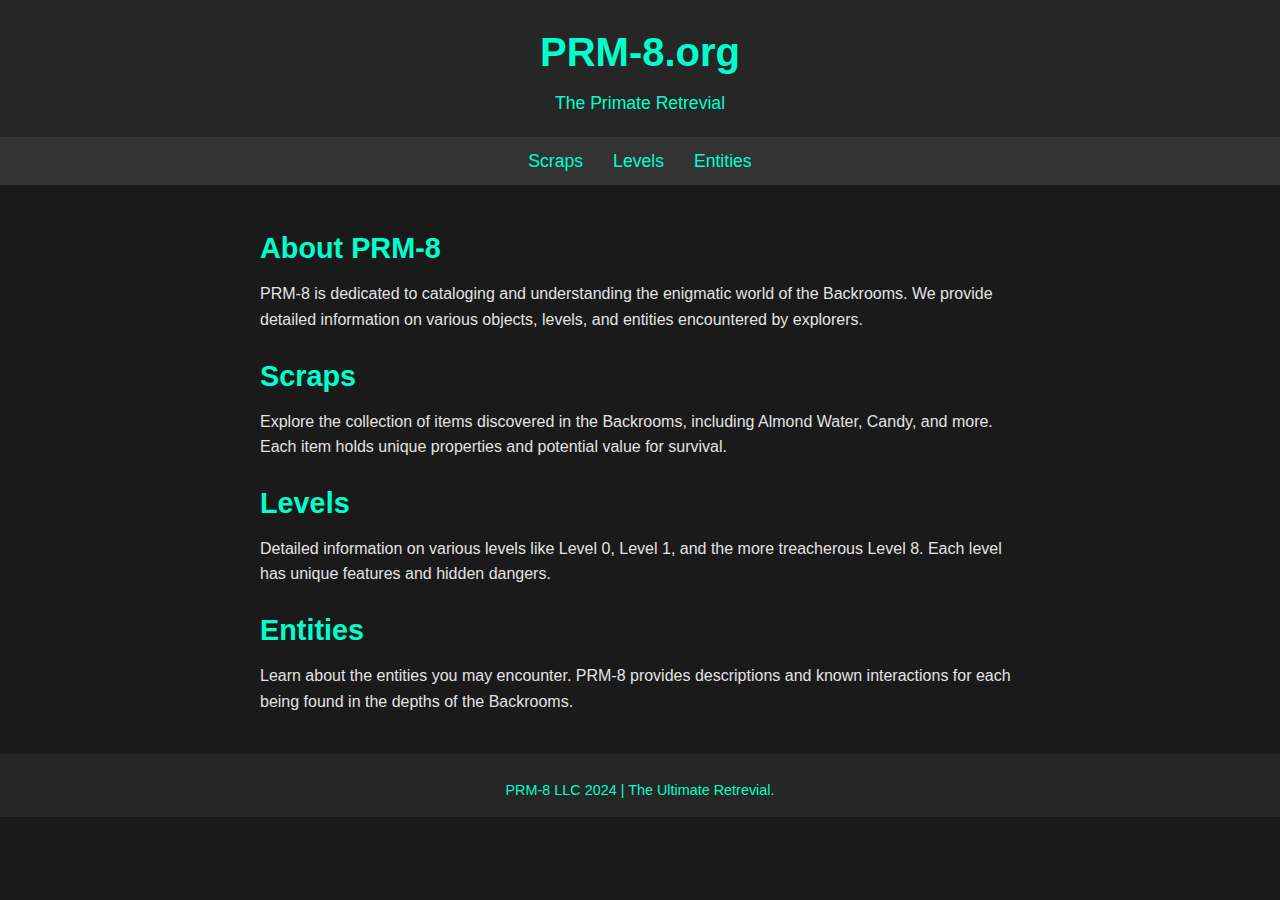
==== index.html @ 44ceafc5 "Add files via upload" ====
<!DOCTYPE html>
<html lang="en">
<head>
    <meta charset="UTF-8">
    <meta name="viewport" content="width=device-width, initial-scale=1.0">
    <title>PRM-8: Backrooms Exploration</title>
    <link rel="stylesheet" href="styles.css">
</head>
<body>
    <header>
        <h1>PRM-8.org</h1>
        <p>The Primate Retrevial</p>
    </header>

    <nav>
        <ul>
            
            <li><a href="scraps.html">Scraps</a></li>
            <li><a href="levels.html">Levels</a></li>
            <li><a href="entities.html">Entities</a></li>
        </ul>
    </nav>

    <main>
        <section id="about">
            <h2>About PRM-8</h2>
            <p>PRM-8 is dedicated to cataloging and understanding the enigmatic world of the Backrooms. We provide detailed information on various objects, levels, and entities encountered by explorers.</p>
        </section>

        <section id="scraps">
            <h2>Scraps</h2>
            <p>Explore the collection of items discovered in the Backrooms, including Almond Water, Candy, and more. Each item holds unique properties and potential value for survival.</p>
        </section>

        <section id="levels">
            <h2>Levels</h2>
            <p>Detailed information on various levels like Level 0, Level 1, and the more treacherous Level 8. Each level has unique features and hidden dangers.</p>
        </section>

        <section id="entities">
            <h2>Entities</h2>
            <p>Learn about the entities you may encounter. PRM-8 provides descriptions and known interactions for each being found in the depths of the Backrooms.</p>
        </section>
    </main>

    <footer>
        <p>PRM-8 LLC 2024 | The Ultimate Retrevial.</p>
    </footer>
</body>
</html>
---- styles.css ----
/* Reset and Base Styling */
* {
    margin: 0;
    padding: 0;
    box-sizing: border-box;
}

body {
    font-family: Arial, sans-serif;
    background-color: #1a1a1a;
    color: #e3e3e3;
    line-height: 1.6;
}

header {
    text-align: center;
    padding: 20px;
    background-color: #262626;
    color: #00ffcc;
}

header h1 {
    font-size: 2.5em;
    margin-bottom: 5px;
}

header p {
    font-size: 1.1em;
}

nav {
    background-color: #333;
    padding: 10px;
}

nav ul {
    list-style: none;
    display: flex;
    justify-content: center;
}

nav ul li {
    margin: 0 15px;
}

nav ul li a {
    color: #00ffcc;
    text-decoration: none;
    font-size: 1.1em;
    transition: color 0.3s;
}

nav ul li a:hover {
    color: #e3e3e3;
}

main {
    padding: 20px;
    max-width: 800px;
    margin: auto;
}

section {
    margin: 20px 0;
}

section h2 {
    font-size: 1.8em;
    margin-bottom: 10px;
    color: #00ffcc;
}

footer {
    text-align: center;
    padding: 15px;
    background-color: #262626;
    color: #888;
    font-size: 0.9em;
}

footer p {
    margin-top: 10px;
    color: #00ffcc;
}

.scrap-list {
    display: grid;
    grid-template-columns: repeat(auto-fill, minmax(200px, 1fr));
    gap: 20px;
    padding: 20px 0;
}

.scrap-item {
    background-color: #333;
    padding: 15px;
    border-radius: 5px;
    box-shadow: 0 4px 6px rgba(0, 0, 0, 0.2);
    transition: transform 0.2s, box-shadow 0.2s;
}

.scrap-item:hover {
    transform: scale(1.05);
    box-shadow: 0 8px 12px rgba(0, 0, 0, 0.3);
}

.scrap-item h3 {
    color: #00ffcc;
    font-size: 1.4em;
}

.scrap-item .price {
    color: #e3e3e3;
    font-weight: bold;
    margin: 5px 0;
}

.scrap-item p {
    color: #cfcfcf;
}

.level-list {
    display: grid;
    grid-template-columns: repeat(auto-fill, minmax(200px, 1fr));
    gap: 20px;
    padding: 20px 0;
}

.level-item {
    background-color: #222;
    padding: 15px;
    border-radius: 5px;
    box-shadow: 0 4px 6px rgba(0, 0, 0, 0.3);
    transition: transform 0.2s, box-shadow 0.2s;
}

.level-item:hover {
    transform: scale(1.05);
    box-shadow: 0 8px 12px rgba(0, 0, 0, 0.4);
}

.level-item h3 {
    color: #00ffcc;
    font-size: 1.4em;
}

.level-item p {
    color: #cfcfcf;
}

.learn-more {
    color: #00ffcc;
    text-decoration: none;
    font-weight: bold;
    margin-top: 10px;
    display: inline-block;
}

.learn-more:hover {
    text-decoration: underline;
}
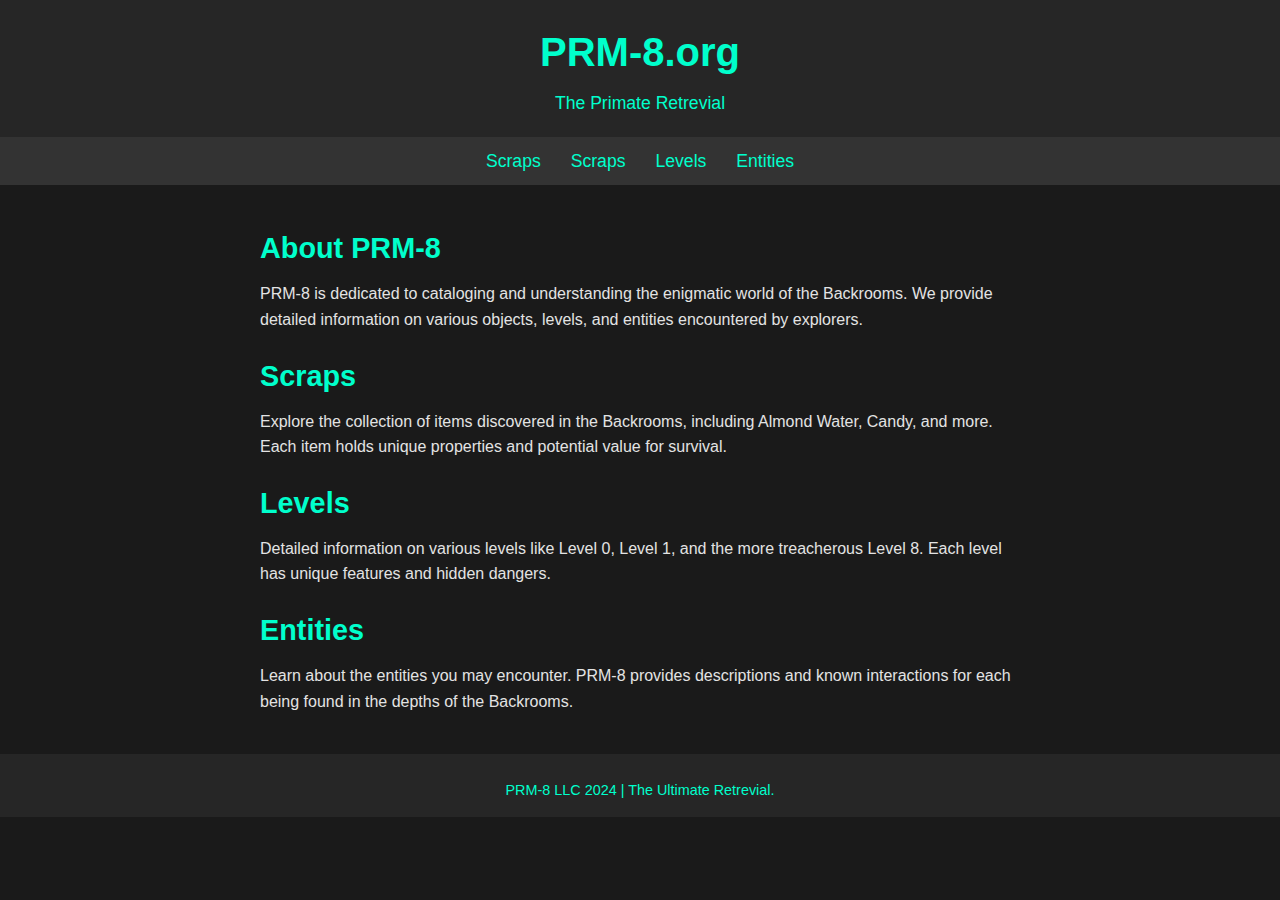
==== commit 129da98a: "Update index.html" ====
--- a/index.html
+++ b/index.html
@@ -14,7 +14,7 @@
 
     <nav>
         <ul>
-            
+             <li><a href="gadgets.html">Scraps</a></li>
             <li><a href="scraps.html">Scraps</a></li>
             <li><a href="levels.html">Levels</a></li>
             <li><a href="entities.html">Entities</a></li>
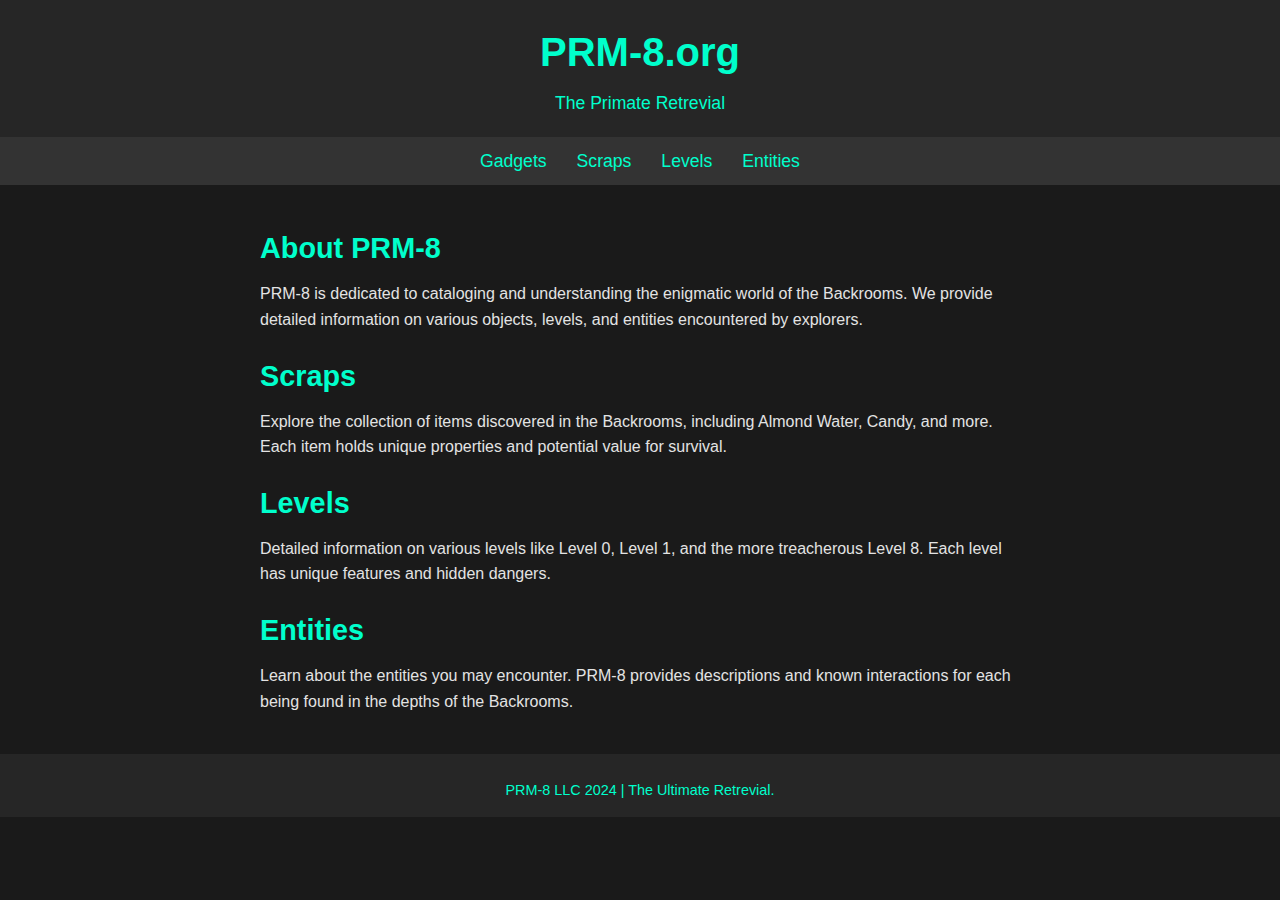
==== commit 58c9e9e7: "Update index.html" ====
--- a/index.html
+++ b/index.html
@@ -14,7 +14,7 @@
 
     <nav>
         <ul>
-             <li><a href="gadgets.html">Scraps</a></li>
+             <li><a href="gadgets.html">Gadgets</a></li>
             <li><a href="scraps.html">Scraps</a></li>
             <li><a href="levels.html">Levels</a></li>
             <li><a href="entities.html">Entities</a></li>
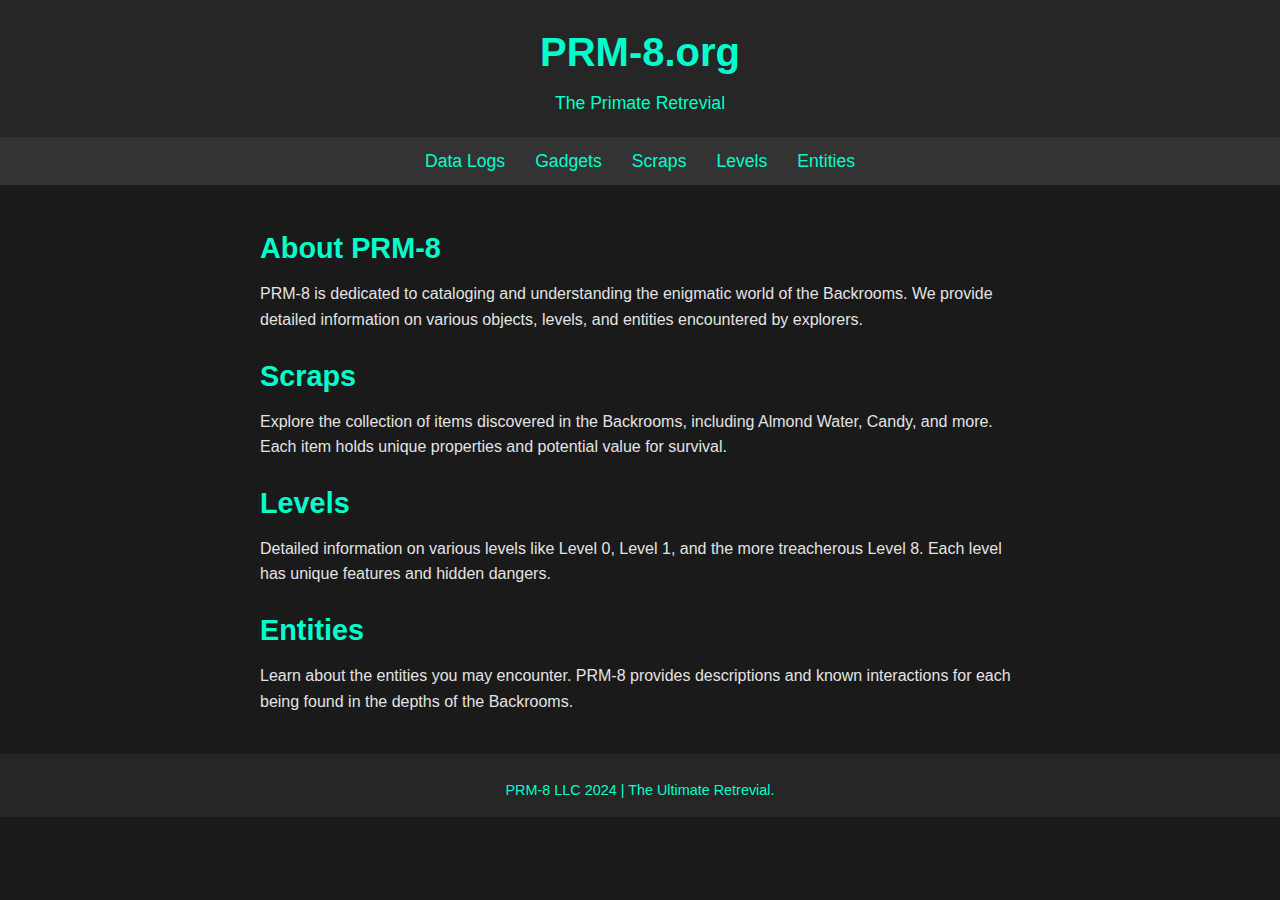
==== commit 5632912b: "Update index.html" ====
--- a/index.html
+++ b/index.html
@@ -14,6 +14,7 @@
 
     <nav>
         <ul>
+            <li><a href="datalogs.html">Data Logs</a></li>
              <li><a href="gadgets.html">Gadgets</a></li>
             <li><a href="scraps.html">Scraps</a></li>
             <li><a href="levels.html">Levels</a></li>
